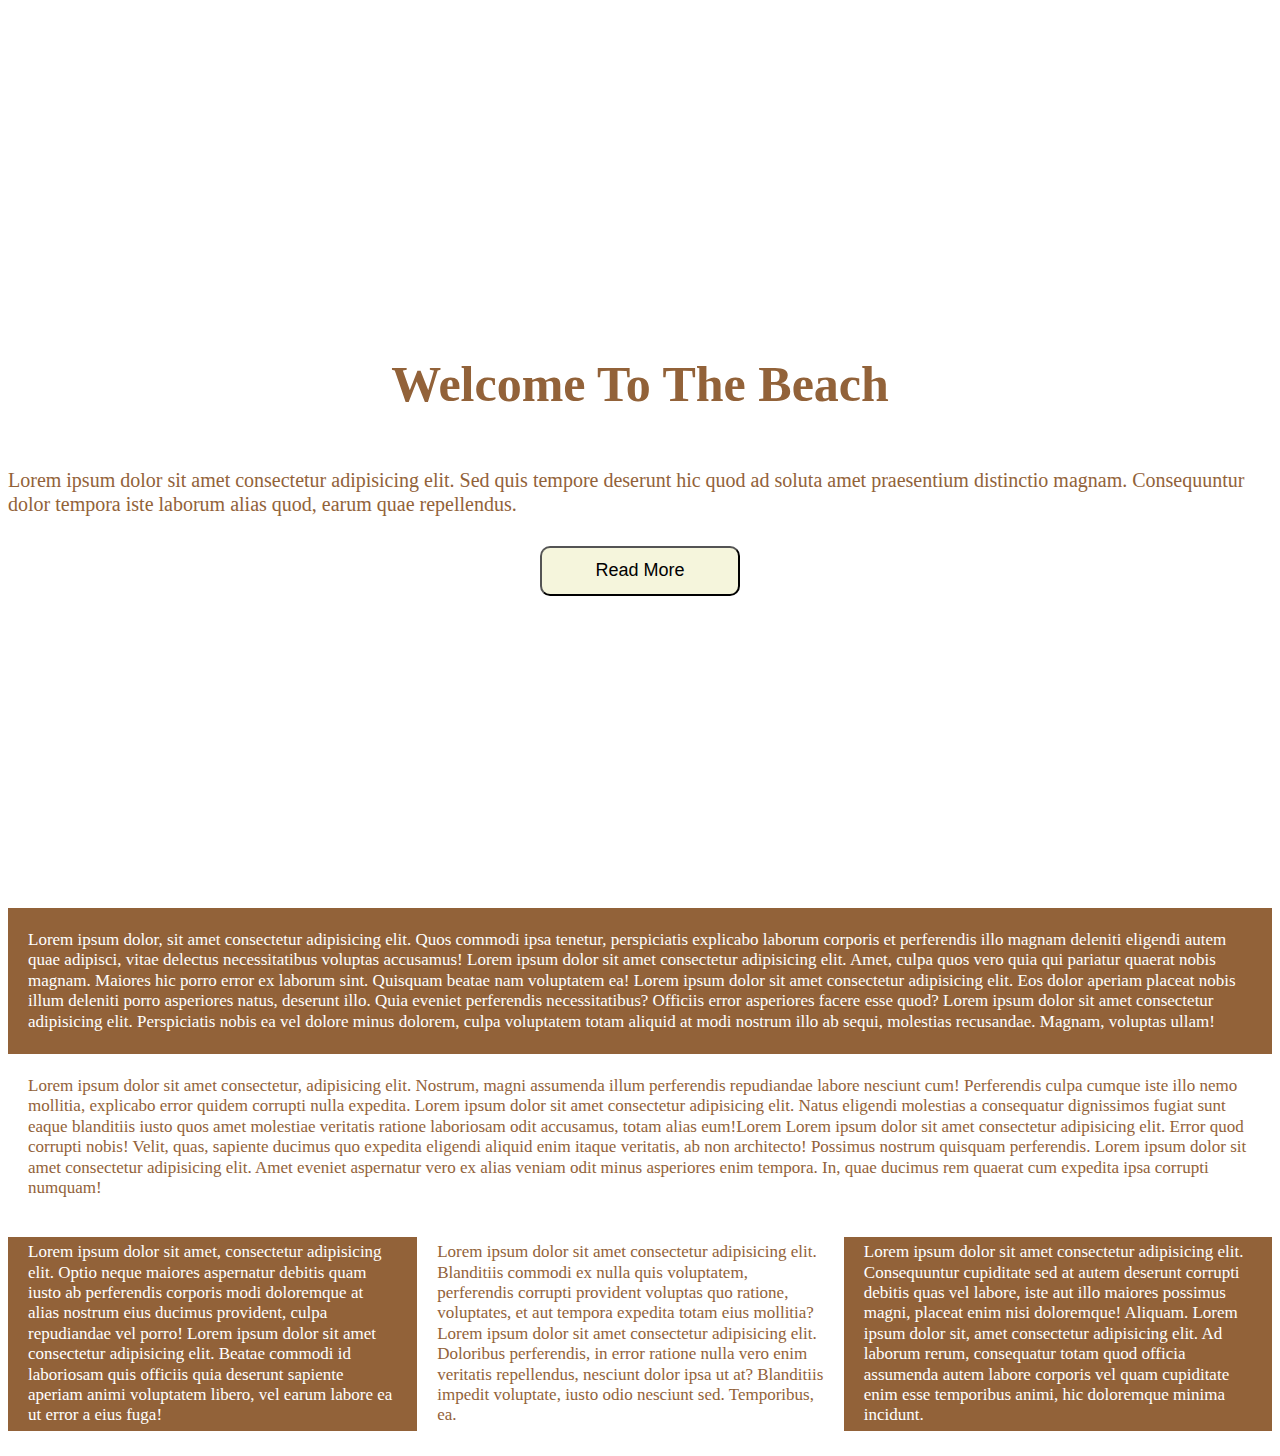
==== beach.html @ ac2693e6 "Commiting first changes" ====
<!DOCTYPE html>
<html lang="en">

<head>
    <meta charset="UTF-8">
    <meta http-equiv="X-UA-Compatible" content="IE=edge">
    <meta name="viewport" content="width=device-width, initial-scale=1.0">
    <title>Beach</title>
    <link rel="stylesheet" href="beachstyle.css">
</head>

<body>
    <div class="main">
        <h1> welcome to the beach</h1>
        <p>Lorem ipsum dolor sit amet consectetur adipisicing elit. Sed quis tempore deserunt hic quod ad soluta amet praesentium distinctio magnam. Consequuntur dolor tempora iste laborum alias quod, earum quae repellendus.
        </p>
        <button>Read more</button>
    </div>

    <div class="dark">
        <p>Lorem ipsum dolor, sit amet consectetur adipisicing elit. Quos commodi ipsa tenetur, perspiciatis explicabo laborum corporis et perferendis illo magnam deleniti eligendi autem quae adipisci, vitae delectus necessitatibus voluptas accusamus! Lorem
            ipsum dolor sit amet consectetur adipisicing elit. Amet, culpa quos vero quia qui pariatur quaerat nobis magnam. Maiores hic porro error ex laborum sint. Quisquam beatae nam voluptatem ea! Lorem ipsum dolor sit amet consectetur adipisicing
            elit. Eos dolor aperiam placeat nobis illum deleniti porro asperiores natus, deserunt illo. Quia eveniet perferendis necessitatibus? Officiis error asperiores facere esse quod? Lorem ipsum dolor sit amet consectetur adipisicing elit. Perspiciatis
            nobis ea vel dolore minus dolorem, culpa voluptatem totam aliquid at modi nostrum illo ab sequi, molestias recusandae. Magnam, voluptas ullam!</p>
    </div>

    <div class="soft">
        <p>Lorem ipsum dolor sit amet consectetur, adipisicing elit. Nostrum, magni assumenda illum perferendis repudiandae labore nesciunt cum! Perferendis culpa cumque iste illo nemo mollitia, explicabo error quidem corrupti nulla expedita. Lorem ipsum
            dolor sit amet consectetur adipisicing elit. Natus eligendi molestias a consequatur dignissimos fugiat sunt eaque blanditiis iusto quos amet molestiae veritatis ratione laboriosam odit accusamus, totam alias eum!Lorem Lorem ipsum dolor sit
            amet consectetur adipisicing elit. Error quod corrupti nobis! Velit, quas, sapiente ducimus quo expedita eligendi aliquid enim itaque veritatis, ab non architecto! Possimus nostrum quisquam perferendis. Lorem ipsum dolor sit amet consectetur
            adipisicing elit. Amet eveniet aspernatur vero ex alias veniam odit minus asperiores enim tempora. In, quae ducimus rem quaerat cum expedita ipsa corrupti numquam!</p>
    </div>

    <div class="babies">
        <p>Lorem ipsum dolor sit amet, consectetur adipisicing elit. Optio neque maiores aspernatur debitis quam iusto ab perferendis corporis modi doloremque at alias nostrum eius ducimus provident, culpa repudiandae vel porro! Lorem ipsum dolor sit amet
            consectetur adipisicing elit. Beatae commodi id laboriosam quis officiis quia deserunt sapiente aperiam animi voluptatem libero, vel earum labore ea ut error a eius fuga!</p>
        <p>Lorem ipsum dolor sit amet consectetur adipisicing elit. Blanditiis commodi ex nulla quis voluptatem, perferendis corrupti provident voluptas quo ratione, voluptates, et aut tempora expedita totam eius mollitia?Lorem ipsum dolor sit amet consectetur
            adipisicing elit. Doloribus perferendis, in error ratione nulla vero enim veritatis repellendus, nesciunt dolor ipsa ut at? Blanditiis impedit voluptate, iusto odio nesciunt sed. Temporibus, ea.</p>
        <p>Lorem ipsum dolor sit amet consectetur adipisicing elit. Consequuntur cupiditate sed at autem deserunt corrupti debitis quas vel labore, iste aut illo maiores possimus magni, placeat enim nisi doloremque! Aliquam. Lorem ipsum dolor sit, amet consectetur
            adipisicing elit. Ad laborum rerum, consequatur totam quod officia assumenda autem labore corporis vel quam cupiditate enim esse temporibus animi, hic doloremque minima incidunt.
        </p>

    </div>



</body>



</html>
---- beachstyle.css ----
.main {
    background-image: url(https://traversymedia.com/downloads/assets/beachshowcase.jpg);
    background-size: cover;
    background-position: center;
    height: 100vh;
    display: flex;
    justify-content: center;
    align-items: center;
    flex-direction: column;
    color: #926239;
}

.main h1 {
    font-size: 50px;
    line-height: 1.2;
    text-transform: capitalize;
}

.main p {
    font-size: 20px;
    line-height: 1.2;
}

.main button {
    text-transform: capitalize;
    border-radius: 10px;
    height: 50px;
    width: 200px;
    font-size: 18px;
    margin-top: 10px;
    background-color: beige;
}

.main button:hover {
    background-color: #926239;
    transition: 2s;
}

.dark,
.babies p:nth-child(odd) {
    background-color: #926239;
    color: #fff;
    font-size: 17px;
    padding: 5px 20px;
    line-height: 1.2;
}

.soft,
.babies p:nth-child(even) {
    background-color: #fff;
    color: #926239;
    font-size: 17px;
    padding: 5px 20px;
    line-height: 1.2;
}

.babies {
    display: flex;
}
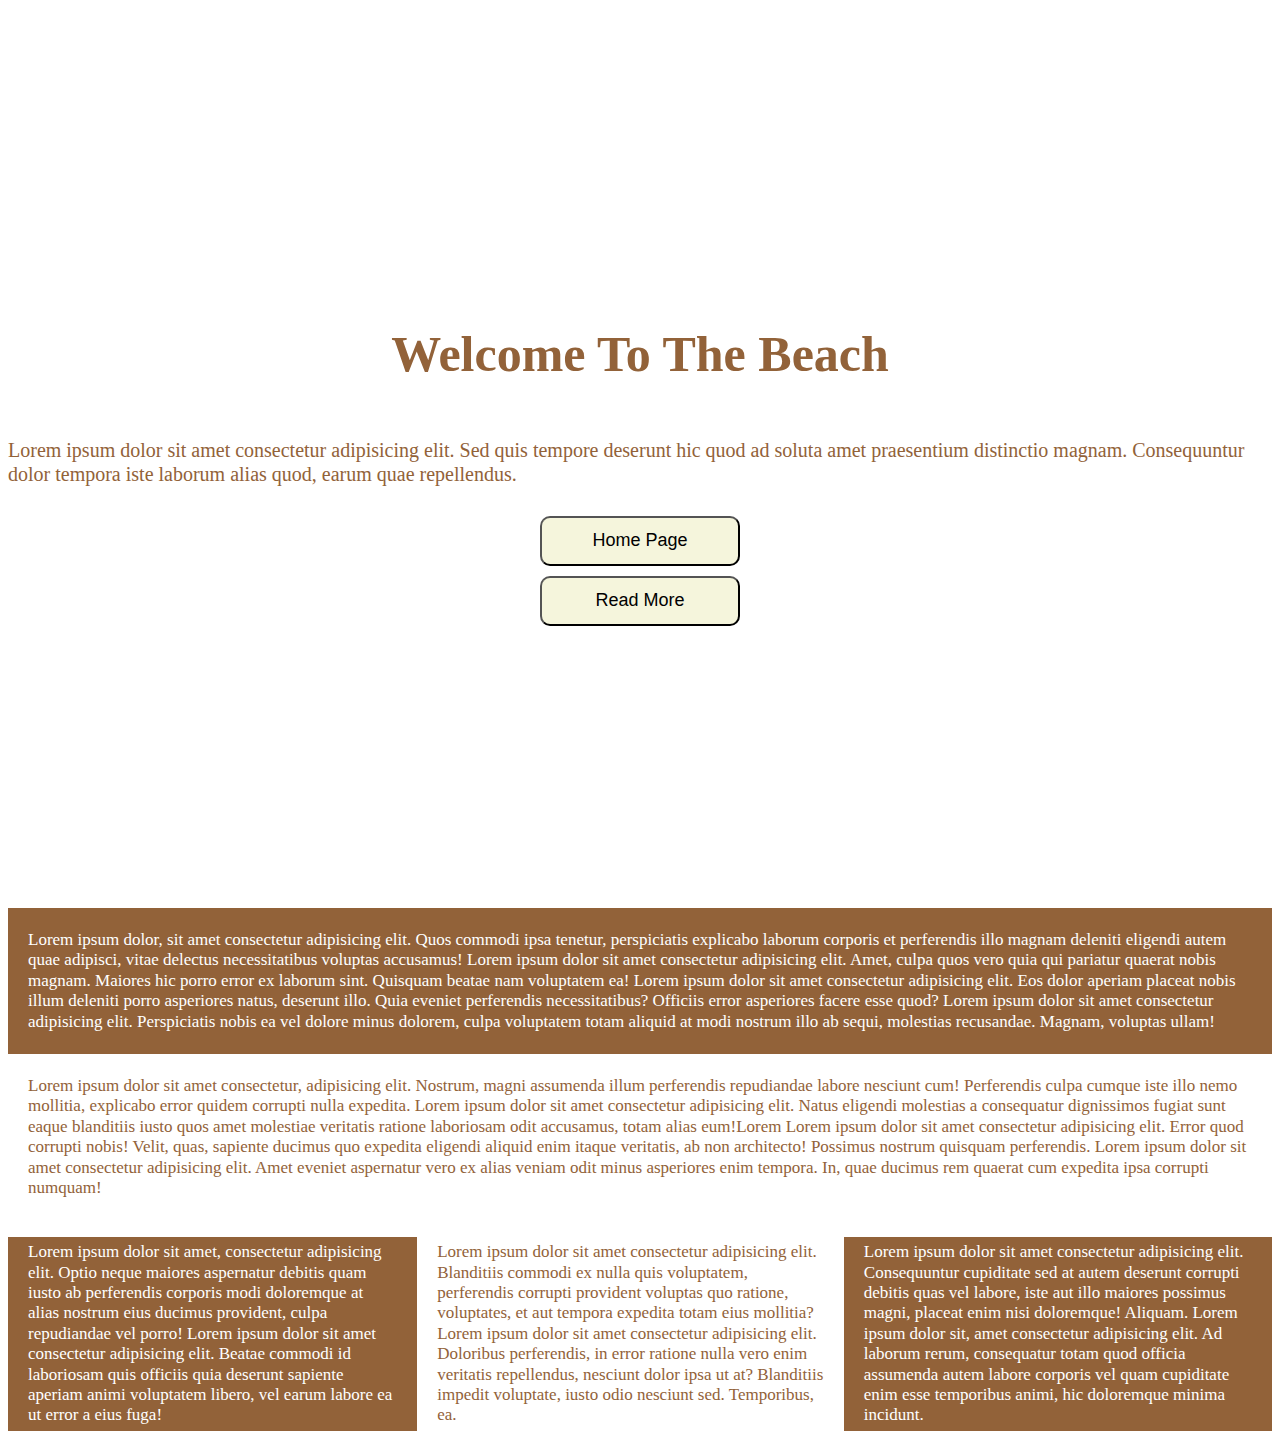
==== commit 68308a25: "pradetas stilizuoti quiz" ====
--- a/beach.html
+++ b/beach.html
@@ -14,6 +14,8 @@
         <h1> welcome to the beach</h1>
         <p>Lorem ipsum dolor sit amet consectetur adipisicing elit. Sed quis tempore deserunt hic quod ad soluta amet praesentium distinctio magnam. Consequuntur dolor tempora iste laborum alias quod, earum quae repellendus.
         </p>
+
+        <button onclick="Homepage()">Home page</button>
         <button>Read more</button>
     </div>
 
@@ -46,6 +48,6 @@
 
 </body>
 
-
+<script src="script.js"></script>
 
 </html>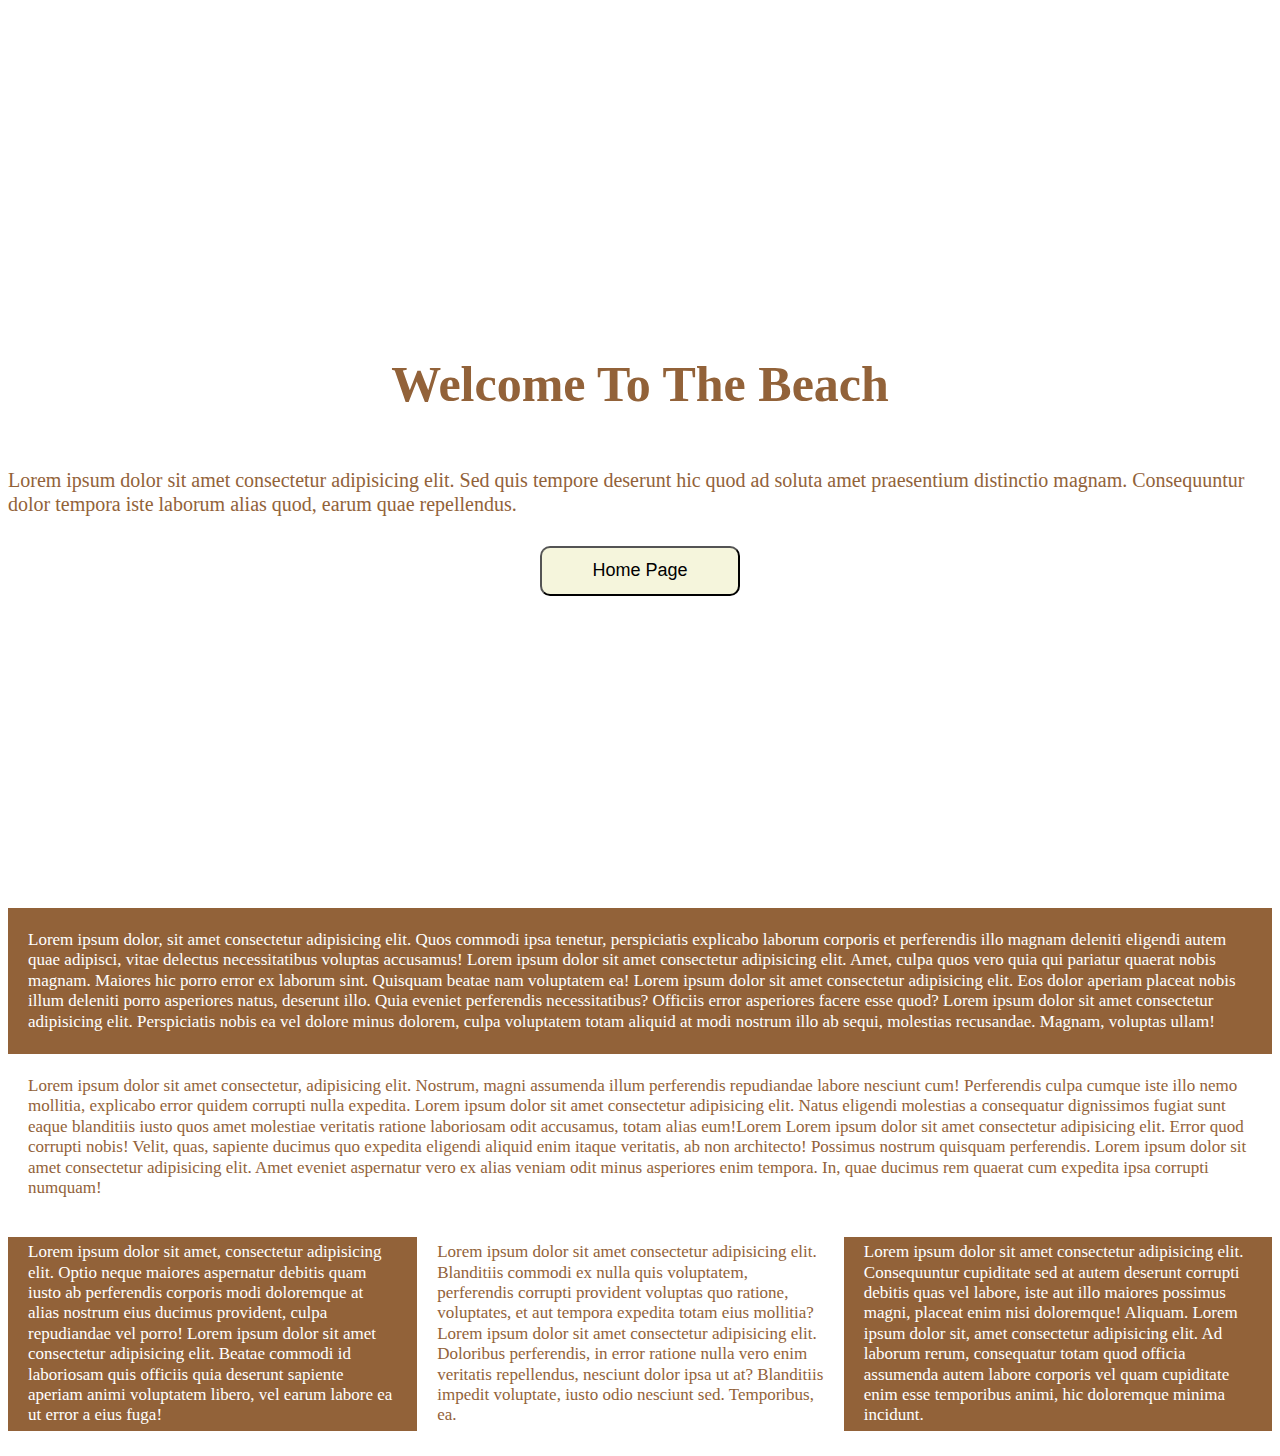
==== commit d33e022d: "užbaigtas klausimynas (be klausimų)" ====
--- a/beach.html
+++ b/beach.html
@@ -16,7 +16,7 @@
         </p>
 
         <button onclick="Homepage()">Home page</button>
-        <button>Read more</button>
+
     </div>
 
     <div class="dark">
